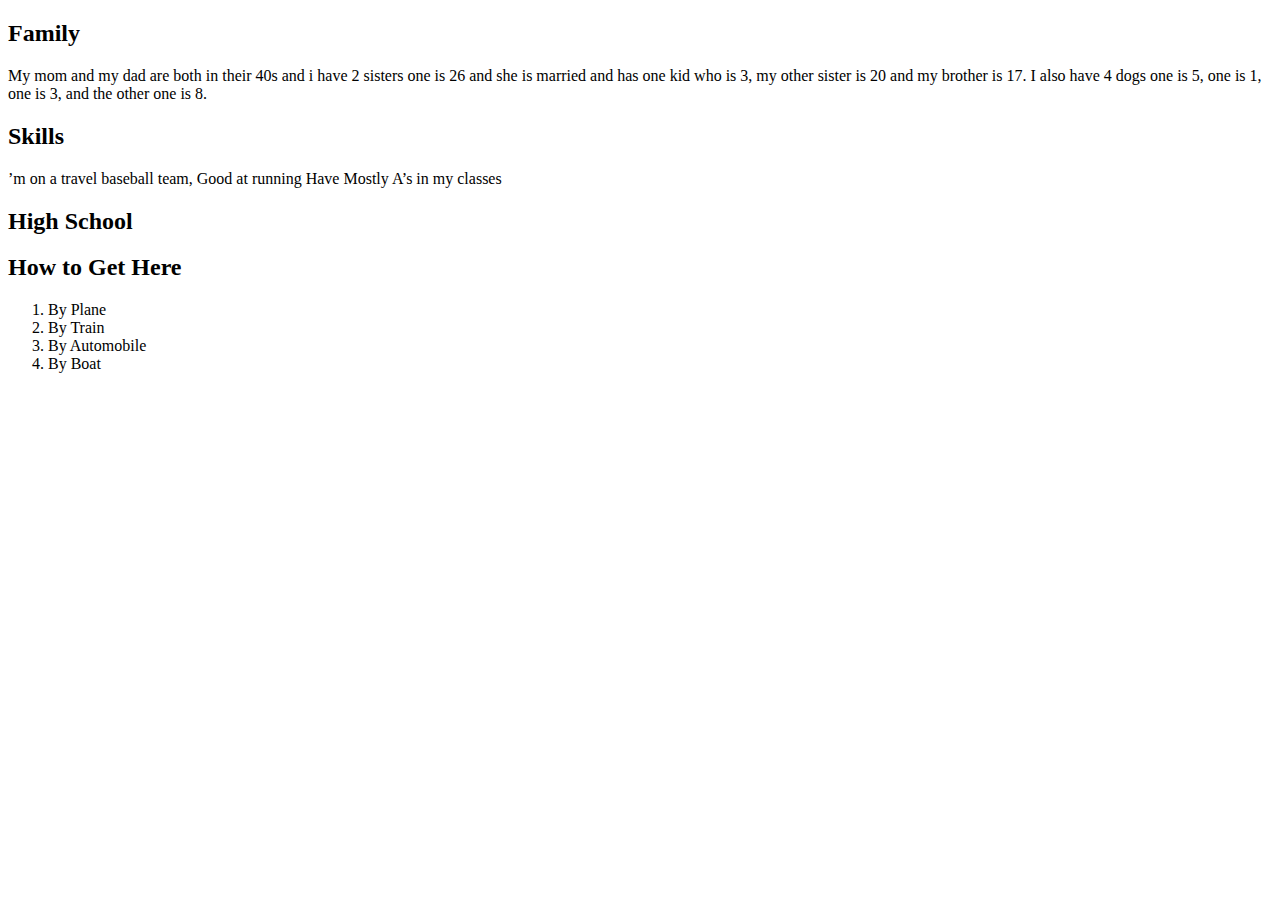
==== future.html @ 2a9773c7 "Add files via upload" ====
<!doctype html>
<html>
	<head>
		<title> About Garrett  </title>
		<link rel="stylesheet" type="text/css" href="mystyle.css">
	</head>
	<body>
		
		<link rel="stylesheet" type="text/css" href="mystyle">
		
		<h2>Family </h2>
		<p>My mom and my dad are both in their 40s and i have 2 sisters one is 26 and she is married and has one kid who is 3, my other sister is 20 and my brother is 17. I also have 4 dogs one is 5, one is 1, one is 3, and the other one is 8.  </p>
		<p></p>
		
		 
		
		<h2>Skills</h2>
		 ’m on a travel baseball team, Good at running
Have Mostly A’s in my classes 

		<p></p>
		<p></p>
	
		
		
		<h2> High School</h2> 
		<p></p>
		
		
		<h2>How to Get Here</h2>
		<ol>
		<li>By Plane</li>
		<li>By Train</li>
		<li>By Automobile</li>
		<li>By Boat</li>

		
		</ol>
		</body>
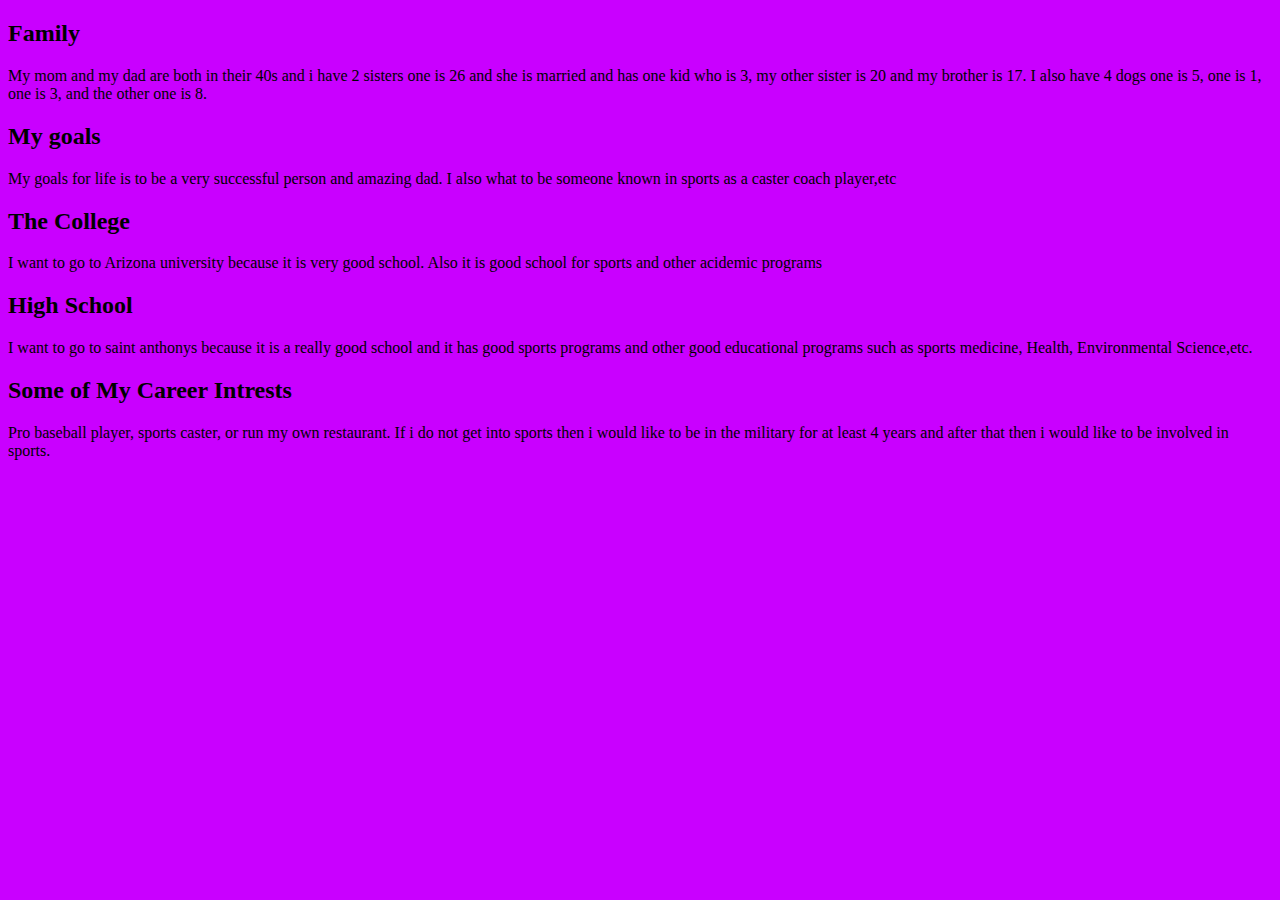
==== commit cdb1316f: "Update future.html" ====
--- a/future.html
+++ b/future.html
@@ -10,30 +10,29 @@
 		
 		<h2>Family </h2>
 		<p>My mom and my dad are both in their 40s and i have 2 sisters one is 26 and she is married and has one kid who is 3, my other sister is 20 and my brother is 17. I also have 4 dogs one is 5, one is 1, one is 3, and the other one is 8.  </p>
-		<p></p>
 		
+		<h2>My goals</h2>
+		<p>My goals for life is to be a very successful person and amazing dad. I also what to be someone known in sports as a caster coach player,etc</p>
+		
+		<h2>The College</h2>
+		<p>I want to go to Arizona university because it is very good school. Also it is good school for sports and other acidemic programs</p>
+		
+
 		 
 		
-		<h2>Skills</h2>
-		 ’m on a travel baseball team, Good at running
-Have Mostly A’s in my classes 
-
-		<p></p>
-		<p></p>
+		
+		
 	
 		
 		
 		<h2> High School</h2> 
-		<p></p>
+		<p>I want to go to saint anthonys because it is a really good school and it has good sports programs and other good educational programs such as sports medicine, Health, Environmental Science,etc.</p>
 		
 		
-		<h2>How to Get Here</h2>
-		<ol>
-		<li>By Plane</li>
-		<li>By Train</li>
-		<li>By Automobile</li>
-		<li>By Boat</li>
+		<h2>Some of My Career Intrests </h2>
+		<p>Pro baseball player, sports caster, or run my own restaurant. If i do not get into sports then i would like to be in the military for at least 4 years and after that then i would like to be involved in sports.</p> 
+
 
 		
-		</ol>
-		</body>+		
+		</body>
--- a/mystyle.css
+++ b/mystyle.css
@@ -0,0 +1,3 @@
+body {
+	background: rgb(201,0,255);
+}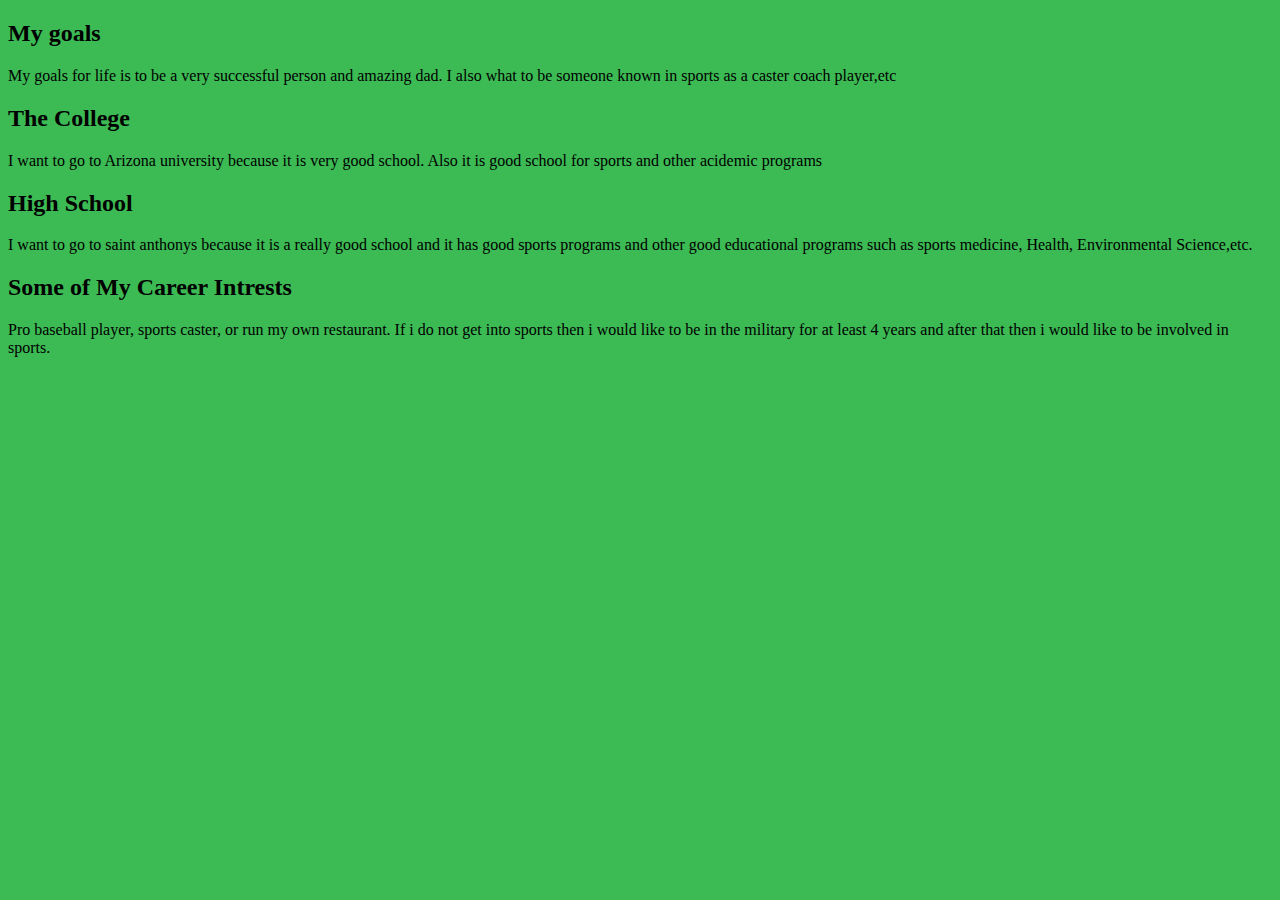
==== commit fd8c66f7: "Update future.html" ====
--- a/future.html
+++ b/future.html
@@ -8,22 +8,12 @@
 		
 		<link rel="stylesheet" type="text/css" href="mystyle">
 		
-		<h2>Family </h2>
-		<p>My mom and my dad are both in their 40s and i have 2 sisters one is 26 and she is married and has one kid who is 3, my other sister is 20 and my brother is 17. I also have 4 dogs one is 5, one is 1, one is 3, and the other one is 8.  </p>
 		
 		<h2>My goals</h2>
 		<p>My goals for life is to be a very successful person and amazing dad. I also what to be someone known in sports as a caster coach player,etc</p>
 		
 		<h2>The College</h2>
 		<p>I want to go to Arizona university because it is very good school. Also it is good school for sports and other acidemic programs</p>
-		
-
-		 
-		
-		
-		
-	
-		
 		
 		<h2> High School</h2> 
 		<p>I want to go to saint anthonys because it is a really good school and it has good sports programs and other good educational programs such as sports medicine, Health, Environmental Science,etc.</p>
@@ -36,3 +26,4 @@
 		
 		
 		</body>
+</html>
--- a/mystyle.css
+++ b/mystyle.css
@@ -1,3 +1,3 @@
 body {
-	background: rgb(201,0,255);
-}+	background: rgb(60,186,84);
+}
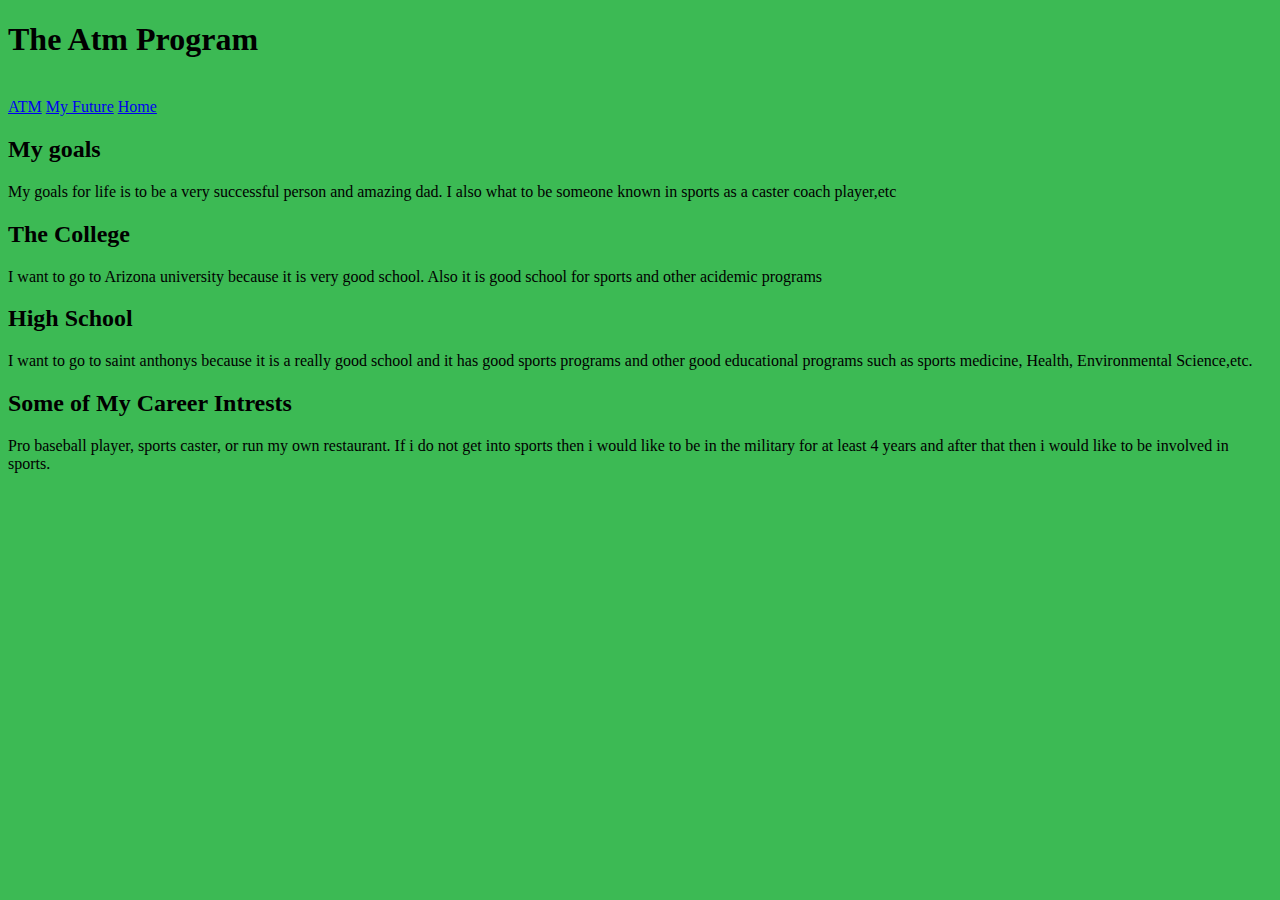
==== commit b481adcd: "Update future.html" ====
--- a/future.html
+++ b/future.html
@@ -8,6 +8,15 @@
 		
 		<link rel="stylesheet" type="text/css" href="mystyle">
 		
+	<body>
+	<header>
+	<h1> The Atm Program</h1>
+	<br/>
+	<a href="atm.html">ATM</a> 
+	<a href="future.html">My Future</a>
+	<a href="home.html">Home</a>
+		
+	</header>
 		
 		<h2>My goals</h2>
 		<p>My goals for life is to be a very successful person and amazing dad. I also what to be someone known in sports as a caster coach player,etc</p>
